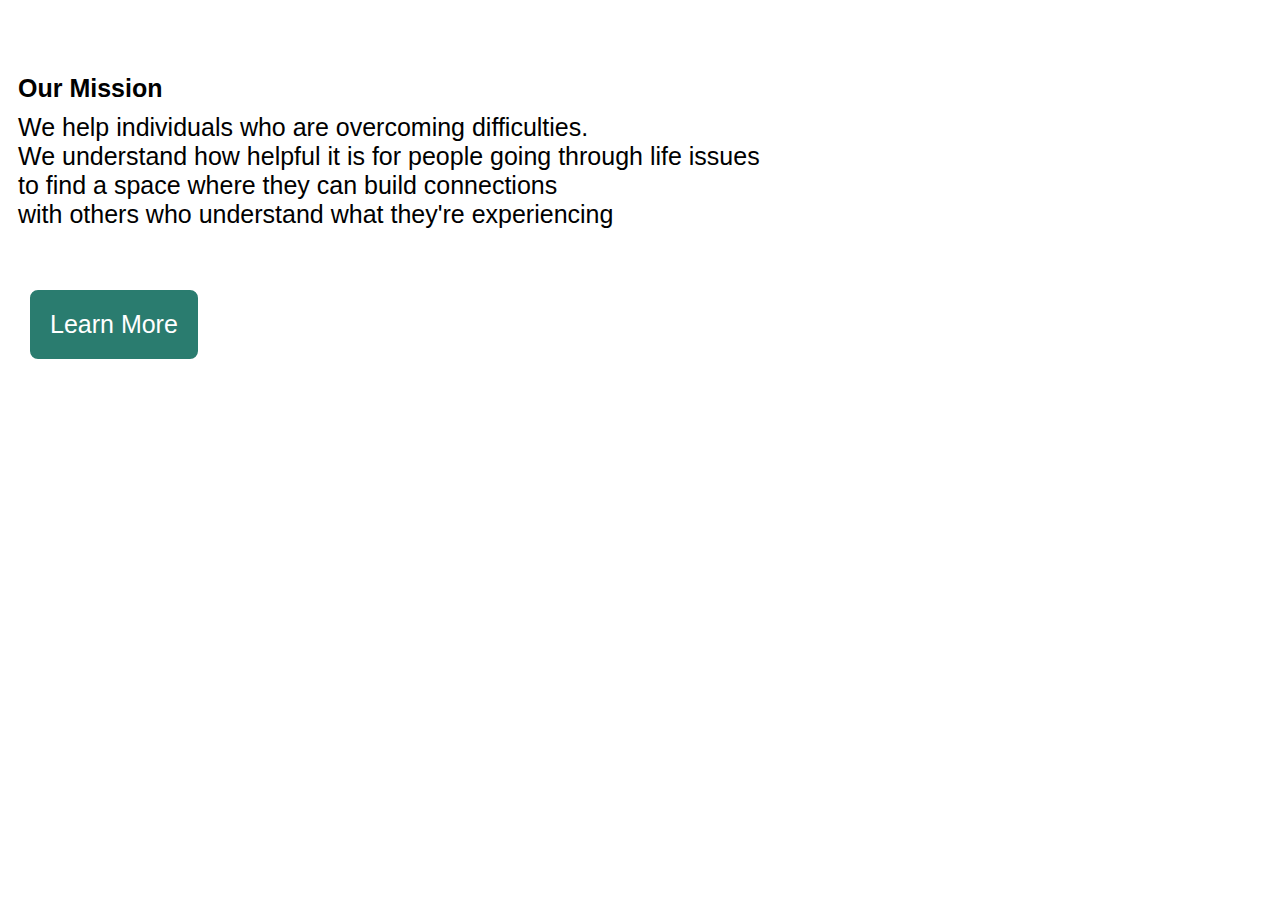
==== aboutus.html @ d42c57a2 "change of names" ====
<!DOCTYPE html>
<html lang="en">
<head>
    <meta charset="UTF-8">
    <meta name="viewport" content="width=device-width, initial-scale=1.0">
    <title>About us</title>
    <link rel="stylesheet" href="https://cdnjs.cloudflare.com/ajax/libs/font-awesome/6.5.1/css/all.min.css" integrity="sha512-DTOQO9RWCH3ppGqcWaEA1BIZOC6xxalwEsw9c2QQeAIftl+Vegovlnee1c9QX4TctnWMn13TZye+giMm8e2LwA==" crossorigin="anonymous" referrerpolicy="no-referrer" />
    <link rel="stylesheet" href="styles.css">
</head>
<body>
    <div class="mission">
    <h1>About YANA</h1>
          <h2>Our Mission</h2>  
<p>We help individuals who are overcoming difficulties. <br>
    We understand how helpful it is for people going through life issues <br>
    to find a space where they can build connections <br>with others who understand what they're experiencing</p><br/>
    <button class="button">Learn More</button>
</div>
<script src="index.js"></script>
</body>
</html>
---- styles.css ----
html{
    box-sizing: border-box;
    margin: 0;
    padding: 0;
    font-size: 25px;
    font-family: Arial, Helvetica, sans-serif;
}
.main-header{
    height: 100vh;
    width: 100vw;
    display: flex;
    flex-direction: column;
    align-items: center;
  
    background: linear-gradient(rgba(255, 255, 255, 0.5), rgba(255, 255, 255, 0.5)),
    url('./img/group.webp') center/cover no-repeat;

}
.logo{
    height:3em;
    width: 3em;
}
.menu-icon{
  display: none;
}
nav ul{
    display: flex;
    flex-direction: row;
    justify-content: space-between;
    
}
a{
    text-decoration: none;
}
li{
  color: #2a7c6f;
  list-style-type: none;
  padding:10px;
}
li:hover{
  
    background-color: rgba(42, 124, 111,0.1);
}
.header{
    margin:  auto;
}
.header h1{
    text-transform: uppercase;
    font-size: 3.5rem;
    font-weight: bolder;
    color:#2a7c6f;
}
.submit, button{
    padding: 20px;
    margin: 20px;
    border: none;
    border-radius: 5px;
    background-color: #2a7c6f;
    color: white;
    font-size: 1em;
}
button:hover{
    background-color: rgba(42, 124, 111,0.4);;
}
.container{
    display: flex;
    justify-content: space-evenly;
    background-color: #2a7c6f;
    color: white;
    margin: 2em;
}
.mission img{
  
    margin: 20px;
    
}
p{
    margin: 10px;
}
 .button{
    border: 2px solid white;
border-radius: 10px;
    cursor: pointer;
 
 
}

button a{
    text-decoration: none;
    color:white;
    text-transform: uppercase;
}
.button:hover{
    background-color: white;
    color: #2a7c6f;
}
.mission h1{
    font-size: 30px;
    color: white;
}
 h2{
    font-size: 25px;
    margin: 10px;
}
.classify{
    color:#2a7c6f;
    text-align: center;
  
}
.about-us:nth-child(2){
    margin-top: 200px;
}
.about-us h2{
text-align: center;
    
}
.events{
    display: grid;
    grid-template-columns: 1fr 1fr 1fr;
    justify-content: space-evenly;
}
.event:hover{
    background-color: rgba(42, 124, 111,0.4);

}
 h1{
text-align: center;
color: #2a7c6f;
}

.nav-links.show {
    display: flex; 
    flex-direction: column; 
  }
  .footer {
    display: flex;
  flex-direction: column;
  width: 100%;
  margin: auto;
  align-content: center;
  align-items: center;
  justify-content: space-evenly;
  background-color: #2a7c6f;
  padding: 20px;
color: white;
 
  }
/**  .socials{
    display: block;
    text-align: center;
  }
  **/
 
  .rows{
    display:flex;
    justify-content: space-evenly;
    margin-bottom: 20px;
  }
  .testimonial{

    color:#2a7c6f
  }
  #contact{
    color: #2a7c6f;
  }
  form{
    color:#2a7c6f;
  }
  textarea, input{
   border:none;
   border-bottom: #2a7c6f 1px solid;
   padding:10px;
  }
  input:hover, textarea:hover{
    border:#2a7c6f solid 1px
  }
@media (max-width:800px){
    html{
margin: 10px;
font-size: 10px;
    }
    .menu-icon.show {
        display: block; /* Show the hamburger icon on small screens */
      }
    .container{
        display:block;
        font-size: 10px; 
        margin: 10px;
    }
    img{
  
        width: 80vw;
        margin: auto;
        
    }
    .about-us:nth-child(2){
        margin-top: 10px;
    }
    
     .rows{
        display: block;
      
     }
     #contact{
        margin: auto;
        text-align: center;
     }
   /** .hide ul{
        display: flex;
        flex-direction: column;
        justify-content: left;
    }
    **/
    .nav-links{
        display: none;
    }
    .nav-links.show {
        display: flex; /* Show the links when the hamburger icon is clicked */
        flex-direction: column; /* Stack links vertically */
      }
    .menu-icon{
        display: block;
        color: #2a7c6f;
        font-size: 20px;
        justify-content: right;
        cursor: pointer;
    }
    h1{
        font-size: 20px;
    }
    h2{
        font-size: 15px;
    }
    .events{
        display: block;
    }
}
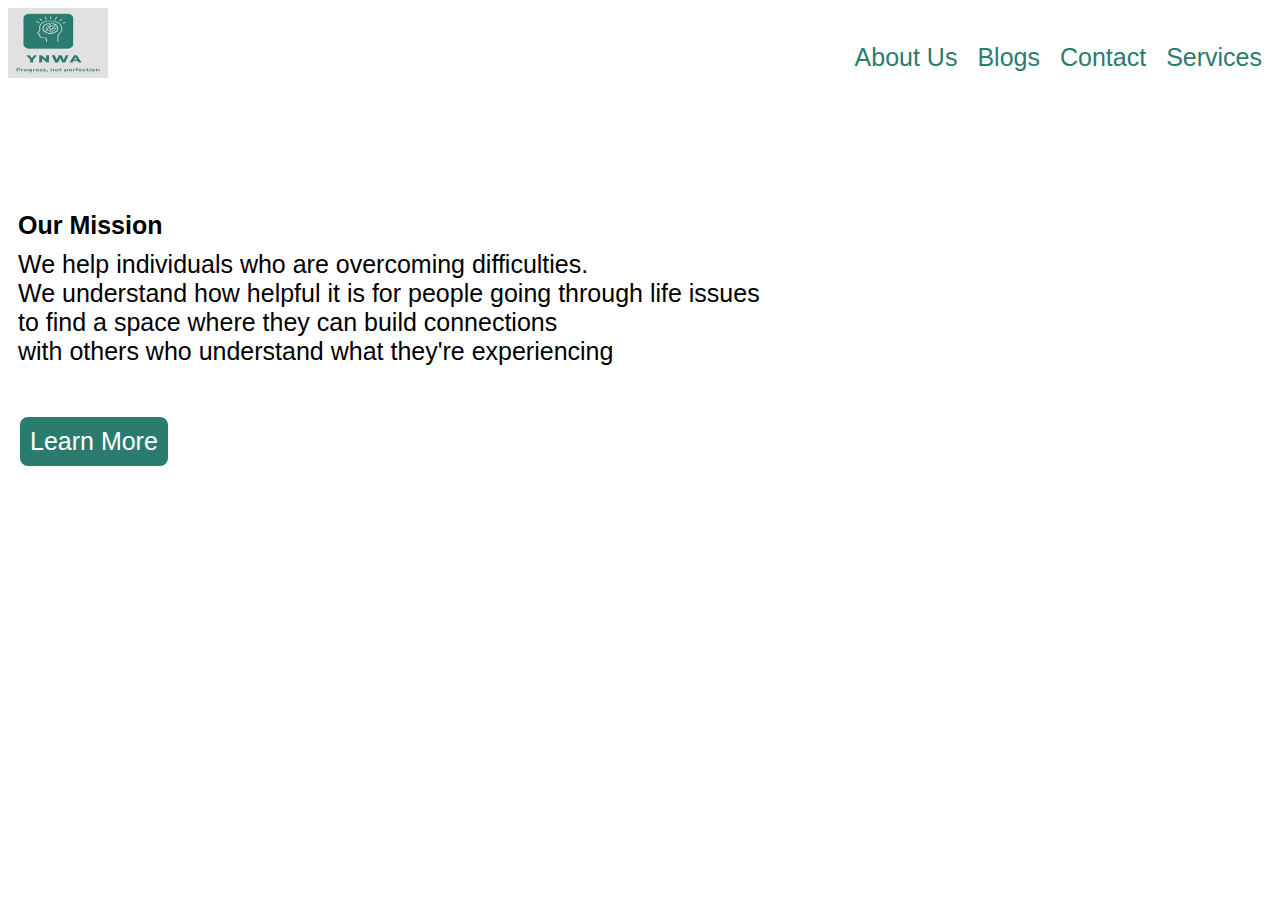
==== commit 3f4e8f55: "added carousel, edited services page. all responsi" ====
--- a/aboutus.html
+++ b/aboutus.html
@@ -8,6 +8,16 @@
     <link rel="stylesheet" href="styles.css">
 </head>
 <body>
+    <nav >
+        <span class="menu-icon show" onclick="toggleNav()">☰</span>
+        <a href="./index.html"> <img class = "logo"src="./img/Free_Sample_By_Wix.jpg" alt="logo"/></a>
+        <ul class="nav-links" >
+           <a href="./aboutus.html"><li>About Us</li></a>
+           <a href="./blogs.html"><li>Blogs</li></a>
+            <a href="#contact"><li>Contact</li></a>
+            <a href="./services.html"><li>Services</li></a>
+        </ul>
+    </nav>
     <div class="mission">
     <h1>About YANA</h1>
           <h2>Our Mission</h2>  
--- a/styles.css
+++ b/styles.css
@@ -17,16 +17,22 @@
 
 }
 .logo{
-    height:3em;
-    width: 3em;
+width:100px;
+height:70px;
+    
+    
 }
 .menu-icon{
   display: none;
 }
+nav{
+    display: flex;
+    justify-content: space-between;
+}
 nav ul{
     display: flex;
     flex-direction: row;
-    justify-content: space-between;
+    justify-content: space-evenly;
     
 }
 a{
@@ -50,16 +56,16 @@
     font-weight: bolder;
     color:#2a7c6f;
 }
-.submit, button{
-    padding: 20px;
-    margin: 20px;
+.submit, .btn, button{
+    padding: 10px;
+    margin: 10px;
     border: none;
     border-radius: 5px;
     background-color: #2a7c6f;
     color: white;
     font-size: 1em;
 }
-button:hover{
+button:hover , .btn:hover{
     background-color: rgba(42, 124, 111,0.4);;
 }
 .container{
@@ -67,13 +73,22 @@
     justify-content: space-evenly;
     background-color: #2a7c6f;
     color: white;
-    margin: 2em;
+      margin: 1.5em;
+      max-width: fit-content;
+    
+}
+.container .image{
+    width: 30vw;
+    margin-left: 2em;
+    text-align: center;
+    
 }
 .mission img{
   
     margin: 20px;
     
 }
+
 p{
     margin: 10px;
 }
@@ -95,6 +110,7 @@
     color: #2a7c6f;
 }
 .mission h1{
+    margin-top: 50px;
     font-size: 30px;
     color: white;
 }
@@ -106,7 +122,9 @@
     color:#2a7c6f;
     text-align: center;
   
-}
+  
+}
+
 .about-us:nth-child(2){
     margin-top: 200px;
 }
@@ -114,11 +132,13 @@
 text-align: center;
     
 }
-.events{
+.events, .services{
     display: grid;
     grid-template-columns: 1fr 1fr 1fr;
     justify-content: space-evenly;
-}
+    margin-bottom: 20px;
+}
+
 .event:hover{
     background-color: rgba(42, 124, 111,0.4);
 
@@ -127,7 +147,39 @@
 text-align: center;
 color: #2a7c6f;
 }
-
+.card-text, .card-title{
+    color:#2a7c6f;
+}
+.card-title{
+    text-transform: uppercase;
+}
+.card-img-top{
+    height:40vh;
+    width:30vw;
+}
+/**
+caurosel
+**/
+.slides-container{
+    display: flex;
+    width: 100%;
+    overflow: hidden;
+}
+.slide{
+    min-width: 100%;
+    transition: transform 0.5sec ease-in-out;
+}
+.slide img{
+   
+    object-fit: cover;
+}
+
+.carousel-caption{
+   font-weight: 900;
+    text-align: center;
+    background-color: rgba(42, 124, 111,0.4);
+    margin-right: 20%
+}
 .nav-links.show {
     display: flex; 
     flex-direction: column; 
@@ -166,6 +218,10 @@
   form{
     color:#2a7c6f;
   }
+  form:hover{
+   border: 2px solid #2a7c6f;
+    padding:20px;
+  }
   textarea, input{
    border:none;
    border-bottom: #2a7c6f 1px solid;
@@ -181,6 +237,9 @@
     }
     .menu-icon.show {
         display: block; /* Show the hamburger icon on small screens */
+      }
+      nav{
+        margin-right:20px;
       }
     .container{
         display:block;
@@ -204,6 +263,9 @@
      #contact{
         margin: auto;
         text-align: center;
+     }
+     .logo{
+        display: none;
      }
    /** .hide ul{
         display: flex;
@@ -225,13 +287,23 @@
         justify-content: right;
         cursor: pointer;
     }
+
+    
+   
     h1{
         font-size: 20px;
     }
     h2{
         font-size: 15px;
     }
-    .events{
+    .events,.services{
         display: block;
-    }
-}
+       
+    }
+    .card-img-top{
+        height: 20%;
+        width:40%;
+        justify-content: center;
+        margin-top: 20px;
+    }
+}
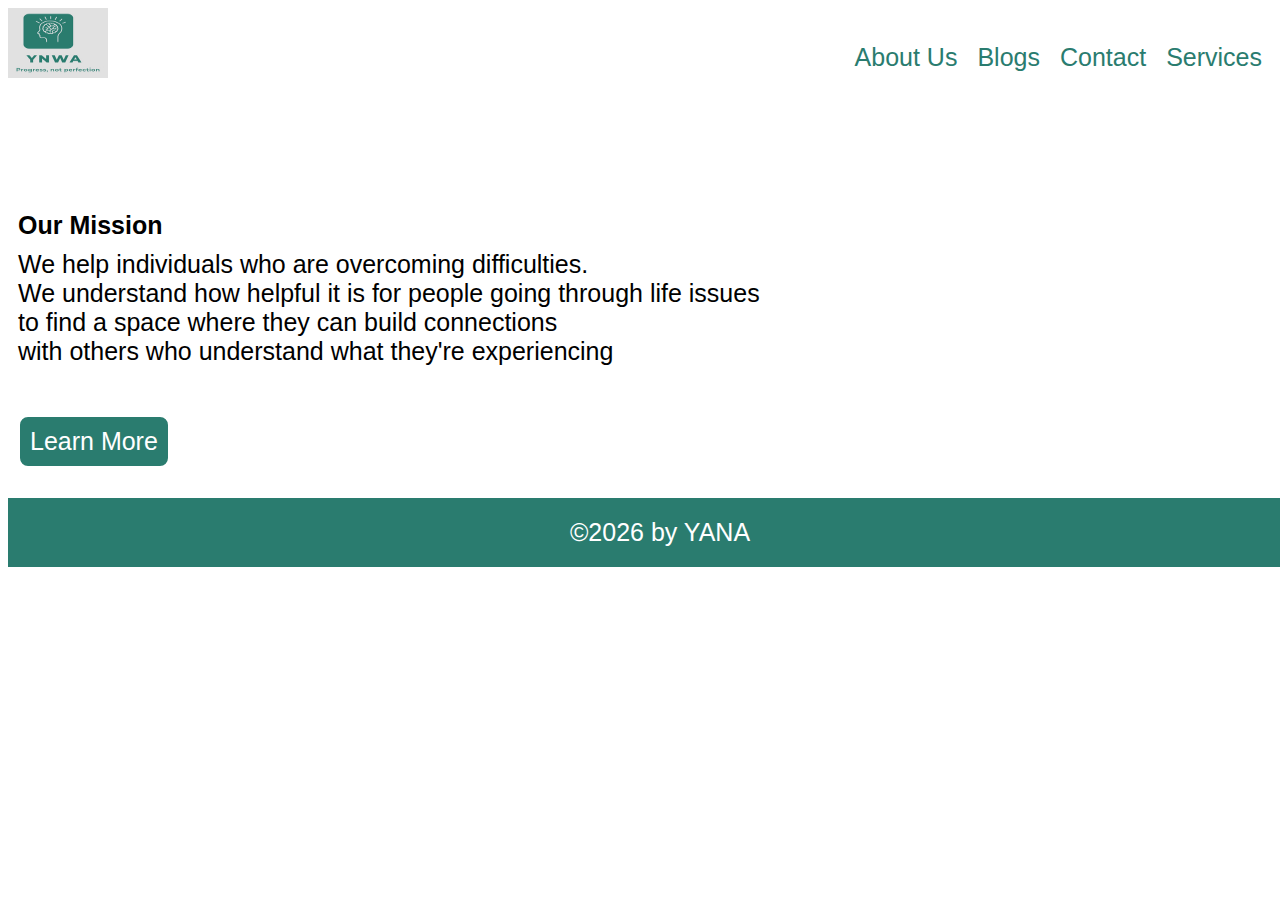
==== commit d97bd4d7: "added footer, sorted a medi query image" ====
--- a/aboutus.html
+++ b/aboutus.html
@@ -26,6 +26,11 @@
     to find a space where they can build connections <br>with others who understand what they're experiencing</p><br/>
     <button class="button">Learn More</button>
 </div>
+<div class="footer socials">
+    <a href="#"><i class="fa-brands fa-x-twitter"></i></a>
+    <a href="#"><i class="fa-brands fa-facebook"></i></a>
+    <span class="date"> &copy</span> by YANA <br>
+  </div>
 <script src="index.js"></script>
 </body>
 </html>
--- a/styles.css
+++ b/styles.css
@@ -143,9 +143,12 @@
     background-color: rgba(42, 124, 111,0.4);
 
 }
- h1{
+ .main, h1{
 text-align: center;
 color: #2a7c6f;
+}
+.main{
+    font-size: 10px;
 }
 .card-text, .card-title{
     color:#2a7c6f;
@@ -230,6 +233,16 @@
   input:hover, textarea:hover{
     border:#2a7c6f solid 1px
   }
+  .socials{
+    display: inline-block;
+    text-align: center;
+    justify-content: space-evenly;
+    gap:20px;
+    margin-top: 20px;
+  }
+  i{
+    color: white;
+  }
 @media (max-width:800px){
     html{
 margin: 10px;
@@ -265,7 +278,8 @@
         text-align: center;
      }
      .logo{
-        display: none;
+height: 50px;
+width:40px;
      }
    /** .hide ul{
         display: flex;
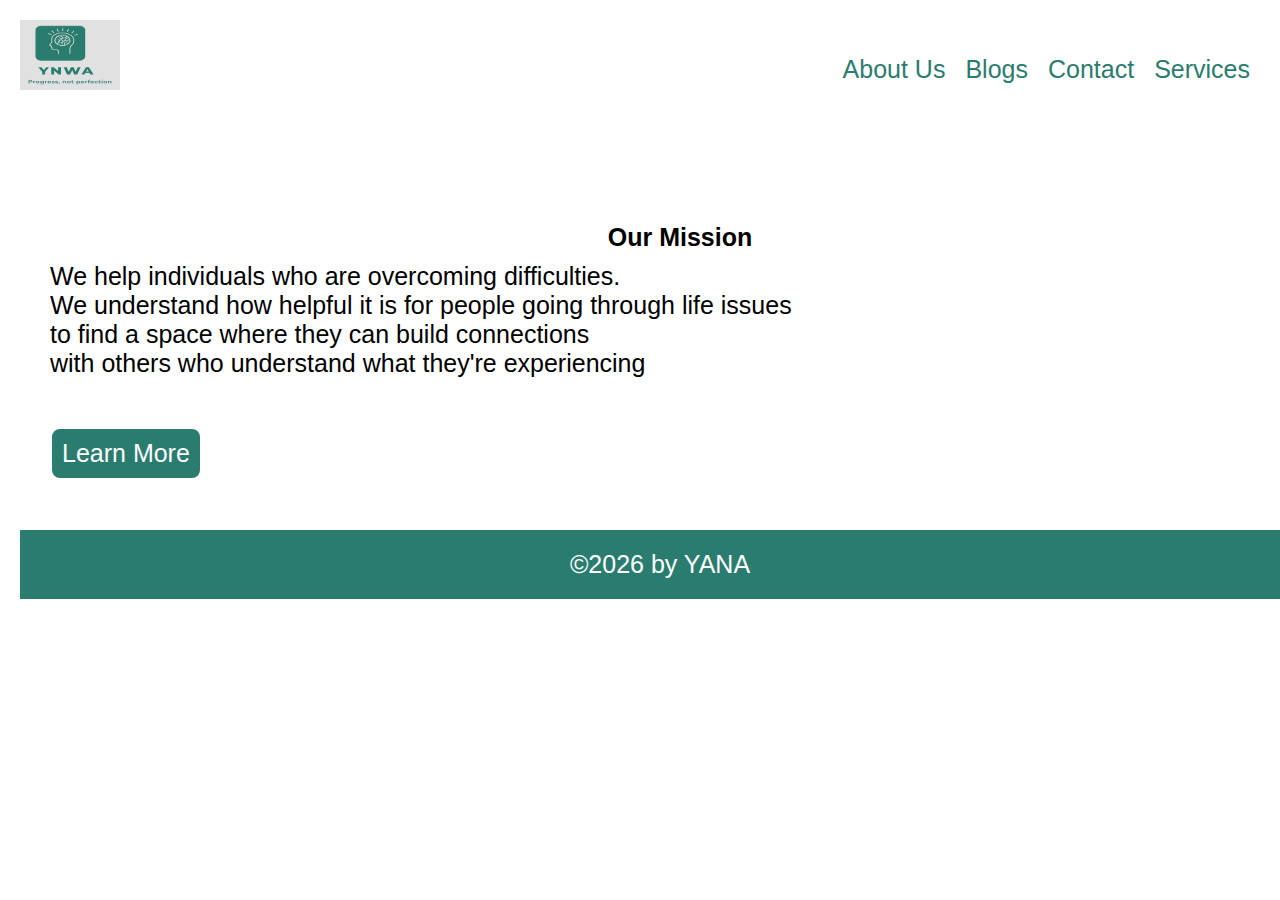
==== commit 5b6507ee: "added google analytics and seo" ====
--- a/aboutus.html
+++ b/aboutus.html
@@ -7,11 +7,23 @@
     <link rel="stylesheet" href="https://cdnjs.cloudflare.com/ajax/libs/font-awesome/6.5.1/css/all.min.css" integrity="sha512-DTOQO9RWCH3ppGqcWaEA1BIZOC6xxalwEsw9c2QQeAIftl+Vegovlnee1c9QX4TctnWMn13TZye+giMm8e2LwA==" crossorigin="anonymous" referrerpolicy="no-referrer" />
     <link rel="stylesheet" href="styles.css">
 </head>
+
+<!-- Google tag (gtag.js) -->
+<script async src="https://www.googletagmanager.com/gtag/js?id=G-ENZXQQ002Y"></script>
+<script>
+  window.dataLayer = window.dataLayer || [];
+  function gtag(){dataLayer.push(arguments);}
+  gtag('js', new Date());
+
+  gtag('config', 'G-ENZXQQ002Y');
+</script>
+
 <body>
     <nav >
         <span class="menu-icon show" onclick="toggleNav()">☰</span>
-        <a href="./index.html"> <img class = "logo"src="./img/Free_Sample_By_Wix.jpg" alt="logo"/></a>
+        <a href="./index.html"> <img class = "logo logo-main"src="./img/Free_Sample_By_Wix.jpg" alt="logo"/></a>
         <ul class="nav-links" >
+            <a href="./index.html" class="hide"><li>Home</li></a>
            <a href="./aboutus.html"><li>About Us</li></a>
            <a href="./blogs.html"><li>Blogs</li></a>
             <a href="#contact"><li>Contact</li></a>
--- a/styles.css
+++ b/styles.css
@@ -5,6 +5,9 @@
     font-size: 25px;
     font-family: Arial, Helvetica, sans-serif;
 }
+body{
+  margin: 20px;
+}
 .main-header{
     height: 100vh;
     width: 100vw;
@@ -16,7 +19,7 @@
     url('./img/group.webp') center/cover no-repeat;
 
 }
-.logo{
+.logo, .logo-main{
 width:100px;
 height:70px;
     
@@ -49,6 +52,9 @@
 }
 .header{
     margin:  auto;
+}
+button a{
+  text-align: center;
 }
 .header h1{
     text-transform: uppercase;
@@ -68,13 +74,15 @@
 button:hover , .btn:hover{
     background-color: rgba(42, 124, 111,0.4);;
 }
-.container{
+.container {
     display: flex;
     justify-content: space-evenly;
     background-color: #2a7c6f;
-    color: white;
-      margin: 1.5em;
-      max-width: fit-content;
+   color:white;
+     width: 100vw;
+     margin-top: 20px;
+   align-items: center;
+  
     
 }
 .container .image{
@@ -84,9 +92,9 @@
     
 }
 .mission img{
-  
-    margin: 20px;
-    
+ margin: 20px 70px 20px 10px;
+  
+   
 }
 
 p{
@@ -99,7 +107,11 @@
  
  
 }
-
+.mission{
+  width: 100vw;
+  justify-content: space-evenly;
+  margin:20px;
+}
 button a{
     text-decoration: none;
     color:white;
@@ -109,14 +121,19 @@
     background-color: white;
     color: #2a7c6f;
 }
-.mission h1{
+.mission h1, .classify h1{
     margin-top: 50px;
     font-size: 30px;
     color: white;
 }
+.classify h1{
+  color:#2a7c6f;
+}
  h2{
     font-size: 25px;
     margin: 10px;
+    font-weight: bold;
+    text-align: center;
 }
 .classify{
     color:#2a7c6f;
@@ -124,7 +141,15 @@
   
   
 }
-
+.about-us{
+    width: 100vw;
+    margin: 20px;
+}
+.about-us p{
+
+ 
+ 
+}
 .about-us:nth-child(2){
     margin-top: 200px;
 }
@@ -205,12 +230,18 @@
     text-align: center;
   }
   **/
+  .hides{
+    display: none;
+  }
  
   .rows{
     display:flex;
     justify-content: space-evenly;
-    margin-bottom: 20px;
-  }
+    margin: 20px;
+  }
+.contact:nth-child(2){
+    margin-left:40px;
+}
   .testimonial{
 
     color:#2a7c6f
@@ -220,11 +251,15 @@
   }
   form{
     color:#2a7c6f;
+      max-width: 500px;
   }
   form:hover{
    border: 2px solid #2a7c6f;
     padding:20px;
   }
+ #subject{
+     max-width: 400px;
+ }
   textarea, input{
    border:none;
    border-bottom: #2a7c6f 1px solid;
@@ -243,10 +278,51 @@
   i{
     color: white;
   }
+  .hide{
+    display:none;
+  }
+  .modal {
+    display: none;
+    position: fixed;
+    top: 0;
+    left: 0;
+    width: 100%;
+    height: 100%;
+    background-color: rgba(0, 0, 0, 0.5);
+  }
+  
+  .modal-content {
+    background-color: #fefefe;
+    margin: 15% auto;
+    padding: 20px;
+    border: 1px solid #888;
+    width: 80%;
+  }
+  
+  .close {
+    color: #aaa;
+    float: right;
+    font-size: 28px;
+    font-weight: bold;
+    cursor: pointer;
+  }
+  
+  .close:hover {
+    color: black;
+  }
+  #login-form{
+    background-color: rgba(42, 124, 111,0.2);
+    box-shadow:  0 0 10px rgba(204, 193, 193, 0.8);
+    max-width: 500px;
+    margin: 25px;
+    padding: 20px;
+    justify-content: center;
+   align-self: center;
+  }
 @media (max-width:800px){
     html{
 margin: 10px;
-font-size: 10px;
+
     }
     .menu-icon.show {
         display: block; /* Show the hamburger icon on small screens */
@@ -256,19 +332,29 @@
       }
     .container{
         display:block;
-        font-size: 10px; 
+      padding:10px;
         margin: 10px;
+        
+    }
+    .mission{
+      width: 100vw;
+      justify-content: space-evenly;
+      margin:10px;
     }
     img{
   
         width: 80vw;
-        margin: auto;
+      
         
     }
+    .hide{
+        display: inline;
+    }
+   
     .about-us:nth-child(2){
         margin-top: 10px;
     }
-    
+  
      .rows{
         display: block;
       
@@ -277,9 +363,14 @@
         margin: auto;
         text-align: center;
      }
-     .logo{
-height: 50px;
-width:40px;
+     
+.logo{
+    display:none;
+}
+
+     .logo-foot{
+        height:30px;
+        width:40px;
      }
    /** .hide ul{
         display: flex;
@@ -302,7 +393,10 @@
         cursor: pointer;
     }
 
-    
+    .header h1{
+      overflow: hidden;
+    font-size: 40px;
+    }
    
     h1{
         font-size: 20px;
@@ -310,9 +404,15 @@
     h2{
         font-size: 15px;
     }
-    .events,.services{
+    .events{
         display: block;
        
+    }
+    .services{
+      display: grid;
+      grid-template-columns: 1fr 1fr;
+      margin-left:50px;
+      padding: 20px;
     }
     .card-img-top{
         height: 20%;
@@ -320,4 +420,26 @@
         justify-content: center;
         margin-top: 20px;
     }
-}
+    .carousel-caption{
+        font-size: 10px;
+        max-width: fit-content;
+    }
+    .card-text{
+      font-size: 20px;
+    }
+    input, #subject{
+      max-width: 60vw;
+    }
+    .container-2 {
+
+      width:100vw;
+  
+      }
+   
+}
+@media (max-width:500px){
+  .services{
+    display:block;
+  }
+  
+}
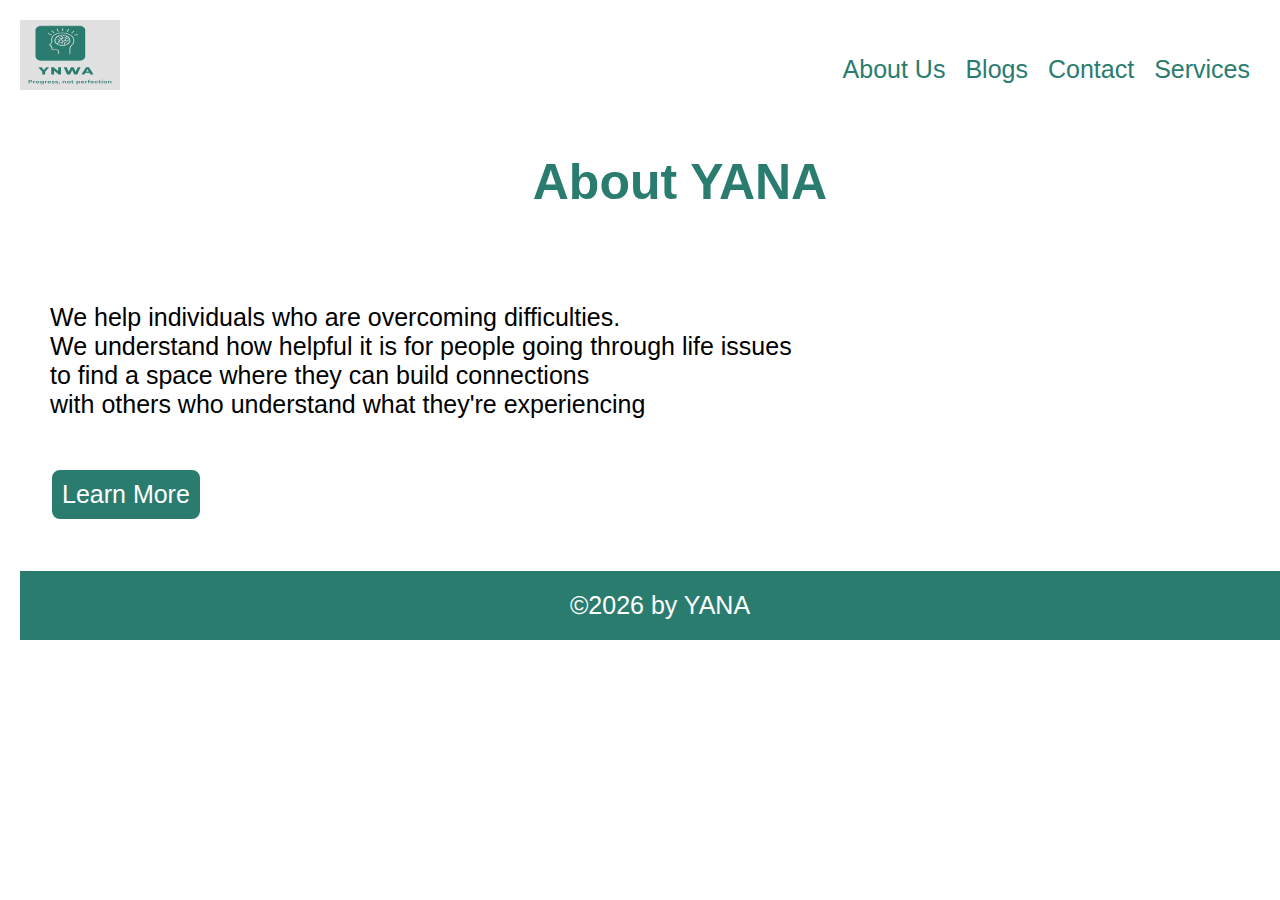
==== commit 72100356: "improve SEO and page structure" ====
--- a/aboutus.html
+++ b/aboutus.html
@@ -4,6 +4,7 @@
     <meta charset="UTF-8">
     <meta name="viewport" content="width=device-width, initial-scale=1.0">
     <title>About us</title>
+    <link rel="shortcut icon" type="image/x-icon" href="./img/favico.ico">
     <link rel="stylesheet" href="https://cdnjs.cloudflare.com/ajax/libs/font-awesome/6.5.1/css/all.min.css" integrity="sha512-DTOQO9RWCH3ppGqcWaEA1BIZOC6xxalwEsw9c2QQeAIftl+Vegovlnee1c9QX4TctnWMn13TZye+giMm8e2LwA==" crossorigin="anonymous" referrerpolicy="no-referrer" />
     <link rel="stylesheet" href="styles.css">
 </head>
--- a/styles.css
+++ b/styles.css
@@ -56,11 +56,16 @@
 button a{
   text-align: center;
 }
-.header h1{
+.header h1, .auto{
     text-transform: uppercase;
     font-size: 3.5rem;
     font-weight: bolder;
     color:#2a7c6f;
+}
+.auto{
+  font-weight: lighter;
+  font-size: 1.5rem;
+  text-align: center;
 }
 .submit, .btn, button{
     padding: 10px;
@@ -121,20 +126,23 @@
     background-color: white;
     color: #2a7c6f;
 }
-.mission h1, .classify h1{
-    margin-top: 50px;
+.mission h2, .classify h2, .upcoming{
+  
     font-size: 30px;
     color: white;
-}
-.classify h1{
+    text-align: center;
+    font-weight: bolder;
+}
+.classify h2, .upcoming{
   color:#2a7c6f;
 }
- h2{
+ h3{
     font-size: 25px;
     margin: 10px;
     font-weight: bold;
     text-align: center;
 }
+
 .classify{
     color:#2a7c6f;
     text-align: center;
@@ -422,10 +430,29 @@
     }
     .carousel-caption{
         font-size: 10px;
-        max-width: fit-content;
+        width: 80%;
+    
+    }
+    .carousel-item{
+      font-size: 10px;
+   
+    
+    }
+    .carousel-item h5{
+      font-size: 20px;
     }
     .card-text{
-      font-size: 20px;
+      font-size: 10px;
+      margin-top: 10px;
+     
+    }
+    .carousel-item .button{
+      padding:5px;
+      margin:5px;
+    }
+    .carousel-item p{
+      font-size:10px;
+      margin-bottom: 2px;
     }
     input, #subject{
       max-width: 60vw;
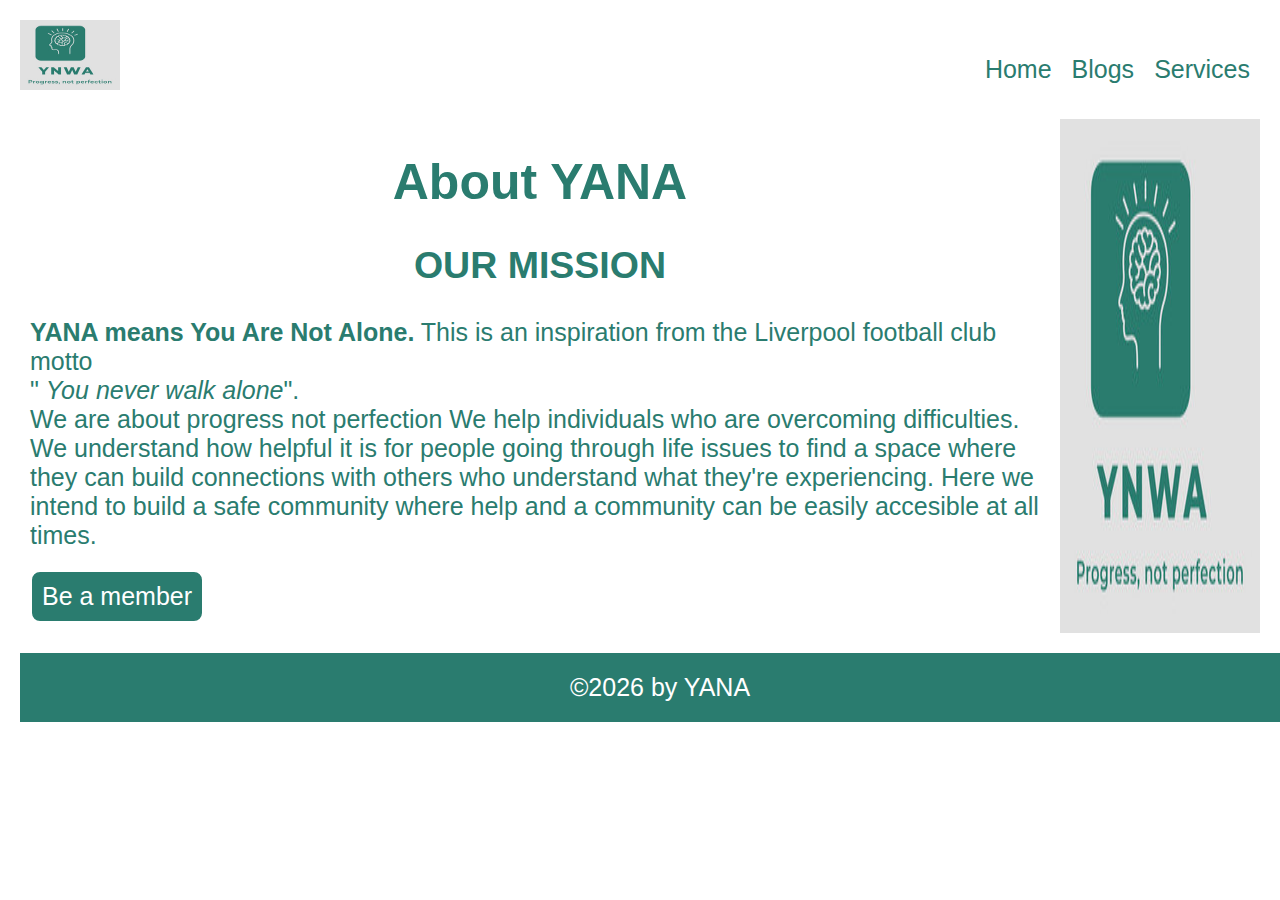
==== commit 5fcf72ea: "able to postt data to the database using firebase. created a better about us page -fully responsive" ====
--- a/aboutus.html
+++ b/aboutus.html
@@ -24,21 +24,31 @@
         <span class="menu-icon show" onclick="toggleNav()">☰</span>
         <a href="./index.html"> <img class = "logo logo-main"src="./img/Free_Sample_By_Wix.jpg" alt="logo"/></a>
         <ul class="nav-links" >
-            <a href="./index.html" class="hide"><li>Home</li></a>
-           <a href="./aboutus.html"><li>About Us</li></a>
-           <a href="./blogs.html"><li>Blogs</li></a>
-            <a href="#contact"><li>Contact</li></a>
-            <a href="./services.html"><li>Services</li></a>
+            <a href="./index.html" title="home"><li>Home</li></a>
+           <a href="./aboutus.html" class="hide" title="aboutus"><li>About Us</li></a>
+           <a href="./blogs.html" title="blogs"><li>Blogs</li></a>
+            <!-- <a href="./login.html" title="contact"><li>Contact</li></a> -->
+            <a href="./services.html" title="services"><li>Services</li></a>
         </ul>
     </nav>
-    <div class="mission">
+    <div class="aboutus">
+        <div class="main-aboutus">
     <h1>About YANA</h1>
           <h2>Our Mission</h2>  
-<p>We help individuals who are overcoming difficulties. <br>
-    We understand how helpful it is for people going through life issues <br>
-    to find a space where they can build connections <br>with others who understand what they're experiencing</p><br/>
-    <button class="button">Learn More</button>
+<p class="text-break">
+    <strong>YANA means You Are Not Alone.</strong>
+    This is an inspiration from the Liverpool football club motto <br>" <em>You never walk alone</em>".<br>
+    We are about progress not perfection
+    We help individuals who are overcoming difficulties. 
+    We understand how helpful it is for people going through life issues 
+    to find a space where they can build connections 
+    with others who understand what they're experiencing.
+Here we intend to build a safe community where help and a community can be easily accesible at all times.</p>
+   <a href="./login.html" name="login form"> <button class="button">Be a member</button></a>
 </div>
+    <img src="./img/Free_Sample_By_Wix.jpg" alt="logo" class="img-fluid">
+</div>
+
 <div class="footer socials">
     <a href="#"><i class="fa-brands fa-x-twitter"></i></a>
     <a href="#"><i class="fa-brands fa-facebook"></i></a>
--- a/styles.css
+++ b/styles.css
@@ -101,7 +101,14 @@
   
    
 }
-
+.login{
+ display:block;
+ padding:20px;
+
+}
+.auth-fields-and-buttons input{
+  margin: 20px;
+}
 p{
     margin: 10px;
 }
@@ -257,13 +264,16 @@
   #contact{
     color: #2a7c6f;
   }
-  form{
+  form, .login{
     color:#2a7c6f;
       max-width: 500px;
   }
   form:hover{
    border: 2px solid #2a7c6f;
     padding:20px;
+  }
+  .auth-fields-and-buttons input, .login{
+    max-width: 500px;
   }
  #subject{
      max-width: 400px;
@@ -275,6 +285,9 @@
   }
   input:hover, textarea:hover{
     border:#2a7c6f solid 1px
+  }
+  .hide{
+    display: none;
   }
   .socials{
     display: inline-block;
@@ -327,9 +340,55 @@
     justify-content: center;
    align-self: center;
   }
+  .google-btn-logo{
+    height:50px;
+    width:50px;
+    background-color: transparent;
+  }
+  #logged-in-view{
+    display: flex;
+    flex-direction: column;
+  }
+  .post-section {
+    display: flex;
+    flex-direction: column;
+    gap: 1em;
+}
+#post-btn{
+  max-width: 50vw;
+}
+.aboutus{
+  color:#2a7c6f;
+  display:flex;
+}
+.aboutus h2{
+  color: #2a7c6f;
+  text-align: center;
+  text-transform: uppercase;
+  font-weight: bolder;
+}
+.aboutus button:hover{
+  background-color: rgb(42, 124, 111,0.4);
+}
+.loginhide{
+  display: none;
+}
+.user-section #user-greeting{
+  text-align: center;
+  color: #2a7c6f;
+  font-weight: 900;
+}
+@media (max-width:1000px){
+  .services{
+    display: grid;
+    grid-template-columns: 1fr 1fr;
+    margin-left:50px;
+    padding: 20px;
+  }
+}
 @media (max-width:800px){
     html{
-margin: 10px;
+margin: 20px;
 
     }
     .menu-icon.show {
@@ -342,16 +401,19 @@
         display:block;
       padding:10px;
         margin: 10px;
-        
+      width:100vw
     }
     .mission{
-      width: 100vw;
+
       justify-content: space-evenly;
       margin:10px;
     }
+    .container p{
+      width:60vw;
+    }
     img{
   
-        width: 80vw;
+      width:60vw;
       
         
     }
@@ -462,8 +524,12 @@
       width:100vw;
   
       }
+      .aboutus{
+        display: block;
+      }
    
 }
+
 @media (max-width:500px){
   .services{
     display:block;
